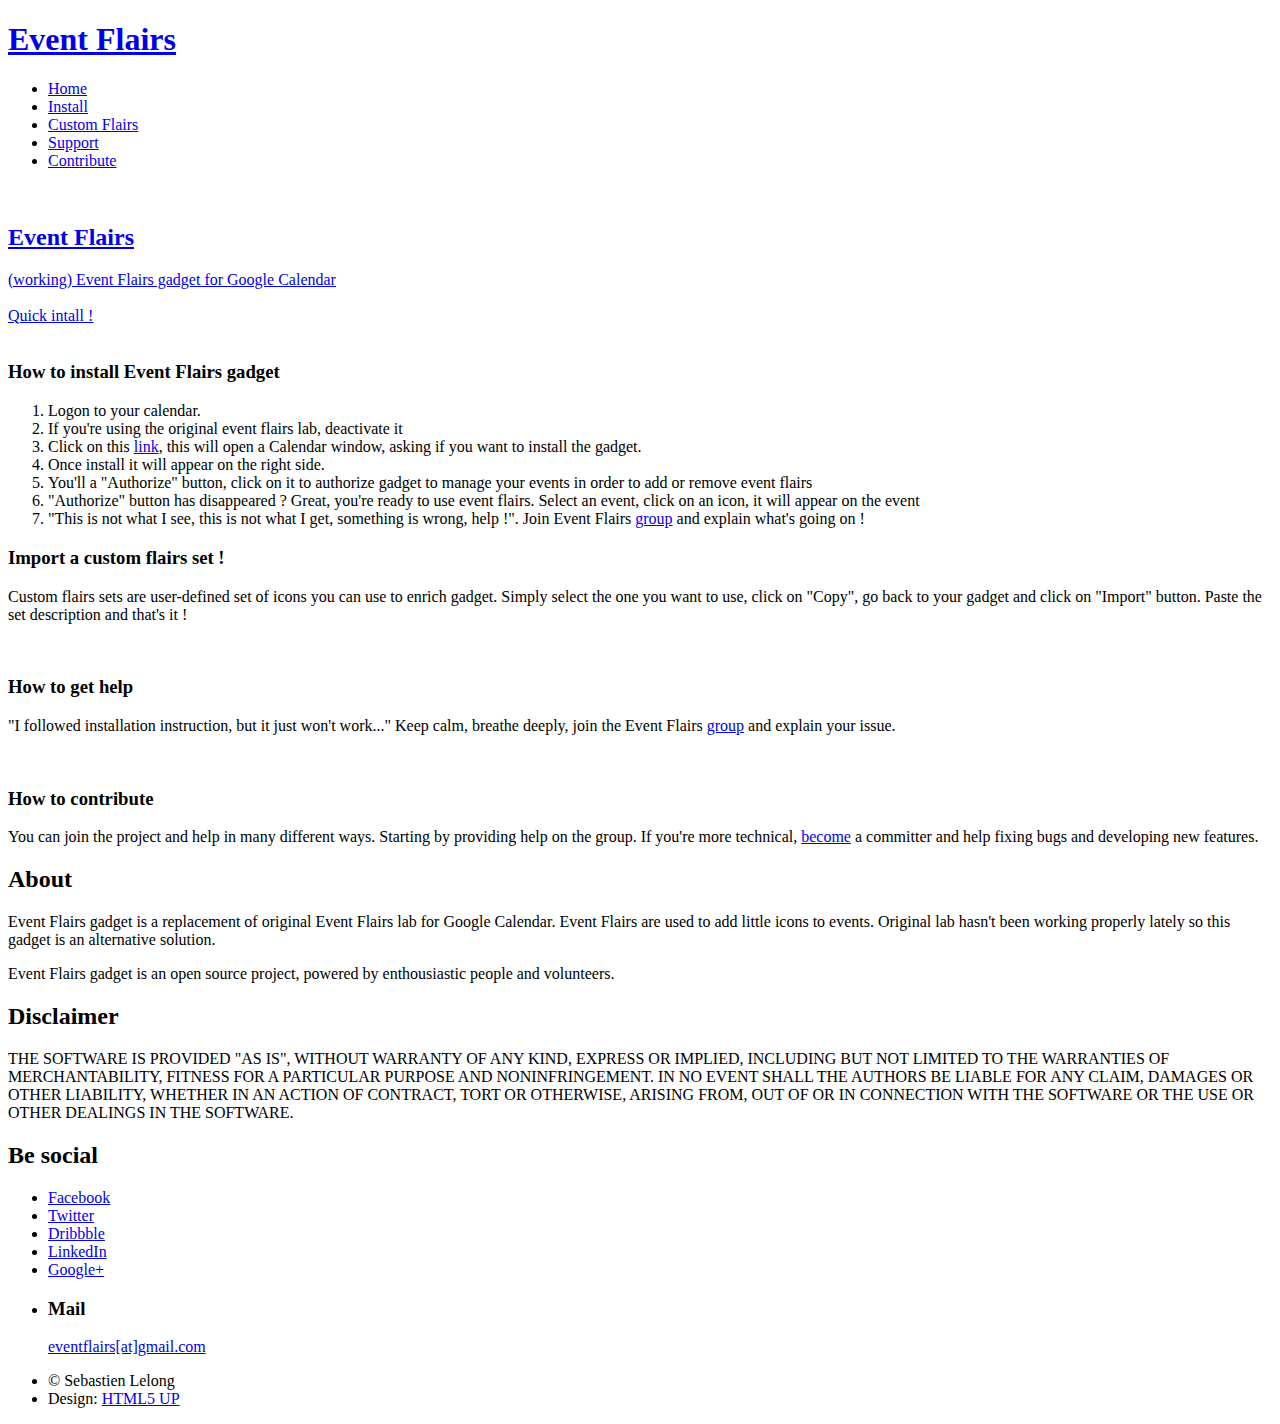
==== index.html @ 665790be "custom flairs section in website, with export feature" ====
<!DOCTYPE HTML>
<!--
	Dopetrope 2.0 by HTML5 UP
	html5up.net | @n33co
	Free for personal and commercial use under the CCA 3.0 license (html5up.net/license)
-->
<html>
	<head>
		<title>Event Flairs gadget</title>
		<meta http-equiv="content-type" content="text/html; charset=utf-8" />
		<meta name="description" content="" />
		<meta name="keywords" content="" />
		<link href="http://fonts.googleapis.com/css?family=Source+Sans+Pro:300,400,700,900,300italic" rel="stylesheet" />
		<script src="js/jquery.min.js"></script>
		<script src="js/jquery.dropotron.js"></script>
		<script src="js/config.js"></script>
		<script src="js/skel.min.js"></script>
		<script src="js/skel-panels.min.js"></script>
		<script src="js/ZeroClipboard.min.js"></script>
		<script src="js/sets.js"></script>
		<noscript>
			<link rel="stylesheet" href="css/skel-noscript.css" />
			<link rel="stylesheet" href="css/style.css" />
			<link rel="stylesheet" href="css/style-desktop.css" />
		</noscript>
		<!--[if lte IE 8]><script src="js/html5shiv.js"></script><link rel="stylesheet" href="static/css/ie8.css" /><![endif]-->
	</head>
	<body class="homepage">

		<!-- Header Wrapper -->
			<div id="header-wrapper">
				<div class="container">
					<div class="row">
						<div class="12u">
						
							<!-- Header -->
								<section id="header">
									
									<!-- Logo -->
										<h1><a href="#">Event Flairs</a></h1>
									
									<!-- Nav -->
										<nav id="nav">
											<ul>
												<li class="current_page_item"><a href="#">Home</a></li>
												<li><a href="#install">Install</a></li>
												<li><a href="#custom">Custom Flairs</a></li>
												<li><a href="#support">Support</a></li>
												<li><a href="#contrib">Contribute</a></li>
											</ul>
										</nav>

								</section>

						</div>
					</div>
					<div class="row">
						<div class="12u">

							<!-- Banner -->
								<section id="banner">
									<a href="/">
										<span class="image image-full"><img src="images/flairs.jpg" alt="" /></span>
										<header>
											<h2>Event Flairs</h2>
											<span class="byline">(working) Event Flairs gadget for Google Calendar</span>
											<section>
											<br/>
											<a href="https://www.google.com/calendar/render?gadgeturl=https://eventflairs.appspot.com/static/flairs.xml">
											<span class="install-button">
											Quick intall !</span></a>
											</section>
										</header>
									</a>
								</section>

						</div>
					</div>
				</div>
			</div>
		
		<!-- Main Wrapper -->
			<div id="main-wrapper">
				<div class="container">
					<div class="row">
						<div class="12u">
							

								<section>
									<div>
										<div class="row">
											<div class="12u">
												<section class="box" id="install">
													<a class="image image-full" href="https://www.google.com/calendar/render?gadgeturl=https://eventflairs.appspot.com/static/flairs.xml"><img src="images/yesgadget.jpg" alt="" /></a>
													<header>
														<h3>How to install Event Flairs gadget</h3>
													</header>
													<p>
													<ol class="square">
													<li>Logon to your calendar.</li>
													<li>If you're using the original event flairs lab, deactivate it</li>
													<li>Click on this <a href="https://www.google.com/calendar/render?gadgeturl=https://eventflairs.appspot.com/static/flairs.xml">link</a>, this will open a Calendar window, asking if you want to install the gadget.</li>
													<li>Once install it will appear on the right side.</li>
													<li>You'll a "Authorize" button, click on it to authorize gadget to manage your events in order to add or remove event flairs</li>
													<li>"Authorize" button has disappeared ? Great, you're ready to use event flairs. Select an event, click on an icon, it will appear on the event</li>
													<li>"This is not what I see, this is not what I get, something is wrong, help !". Join Event Flairs <a href="https://groups.google.com/forum/#!forum/event-flairs">group</a> and explain what's going on !</li>
													</ol>
													</p>

													<header>
														<h3 id="custom">Import a custom flairs set !</h3>
													</header>
													<p>
													Custom flairs sets are user-defined set of icons you can use to enrich gadget. Simply select the one you want to use, click on "Copy", go back to your gadget and click on "Import" button. Paste the set description and that's it !
													</p>
													<p>
													<div id="sets" class="row">
													</div>
													</p>


												</section>
											</div>
										</div>


										<div class="row">
											<div class="6u">
												<section class="box" id="support">
													<a class="image image-full" href="https://groups.google.com/forum/#!forum/event-flairs"><img src="images/postquestion.jpg" alt="" /></a>
													<header>
														<h3>How to get help</h3>
													</header>
													<p>"I followed installation instruction, but it just won't work..." Keep calm, breathe deeply, join the Event Flairs <a href="https://groups.google.com/forum/#!forum/event-flairs">group</a> and explain your issue.</p>
												</section>
											</div>
											<div class="6u">
												<section class="box" id="contrib">
													<a class="image image-full" href="https://code.google.com/p/event-flairs/"><img src="images/contrib.jpg" alt="" /></a>
													<header>
														<h3>How to contribute</h3>
													</header>
													<p>You can join the project and help in many different ways. Starting by providing help on the group. If you're more technical, <a href="https://code.google.com/p/event-flairs/">become</a> a committer and help fixing bugs and developing new features.</p>
												</section>
											</div>
										</div>
									</div>
								</section>
							
						</div>
					</div>
				</div>
			</div>

		<!-- Footer Wrapper -->
			<div id="footer-wrapper">
				
				<!-- Footer -->
					<section id="footer" class="container">
						<div class="row">
							<div class="8u">

							</div>
							<div class="4u">
							
								<section>
									<header>
										<h2>About</h2>
									</header>
									<p>
									Event Flairs gadget is a replacement of original Event Flairs lab for Google Calendar. Event Flairs are used
									to add little icons to events. Original lab hasn't been working properly lately so this gadget is an alternative
									solution.
									</p>
									<p>
									Event Flairs gadget is an open source project, powered by enthousiastic people and volunteers. 
									</p>
								</section>
							
							</div>
							<div class="4u">

								<section>
									<header>
										<h2>Disclaimer</h2>
									</header>
									<p>
									THE SOFTWARE IS PROVIDED "AS IS", WITHOUT WARRANTY OF ANY KIND,
									EXPRESS OR IMPLIED, INCLUDING BUT NOT LIMITED TO THE WARRANTIES OF
									MERCHANTABILITY, FITNESS FOR A PARTICULAR PURPOSE AND NONINFRINGEMENT.
									IN NO EVENT SHALL THE AUTHORS BE LIABLE FOR ANY CLAIM, DAMAGES OR
									OTHER LIABILITY, WHETHER IN AN ACTION OF CONTRACT, TORT OR OTHERWISE,
									ARISING FROM, OUT OF OR IN CONNECTION WITH THE SOFTWARE OR THE USE OR
									OTHER DEALINGS IN THE SOFTWARE.
									</p>
								</section>

							</div>
							<div class="4u">
							
								<section>
									<header>
										<h2>Be social</h2>
									</header>
									<ul class="social">
										<li class="facebook"><a href="#" class="icon48 icon48-1">Facebook</a></li>
										<li class="twitter"><a href="http://twitter.com/n33co" class="icon48 icon48-2">Twitter</a></li>
										<li class="dribbble"><a href="http://dribbble.com/n33" class="icon48 icon48-3">Dribbble</a></li>
										<li class="linkedin"><a href="#" class="icon48 icon48-4">LinkedIn</a></li>
										<li class="googleplus"><a href="#" class="icon48 icon48-6">Google+</a></li>
									</ul>
									<ul class="contact">
										<li>
											<h3>Mail</h3>
											<p><a href="#">eventflairs[at]gmail.com</a></p>
										</li>
									</ul>
								</section>
							
							</div>
						</div>
						<div class="row">
							<div class="12u">
							
								<!-- Copyright -->
									<div id="copyright">
										<ul class="links">
											<li>&copy; Sebastien Lelong</li>
											<li>Design: <a href="http://html5up.net">HTML5 UP</a></li>
										</ul>
									</div>

							</div>
						</div>
					</section>
				
			</div>
	<script>
	  (function(i,s,o,g,r,a,m){i['GoogleAnalyticsObject']=r;i[r]=i[r]||function(){
	  (i[r].q=i[r].q||[]).push(arguments)},i[r].l=1*new Date();a=s.createElement(o),
	  m=s.getElementsByTagName(o)[0];a.async=1;a.src=g;m.parentNode.insertBefore(a,m)
	  })(window,document,'script','//www.google-analytics.com/analytics.js','ga');
	
	  ga('create', 'UA-42714430-1', 'eventflairs.appspot.com');
	  ga('send', 'pageview');
	</script>
					<script>
					var FLAIRS_PER_ROW = 8;
					for(var idx in sets)
					{
						var set = sets[idx];
						var id = set['name'].replace(" ","");
						var div3u = document.createElement("div");
						div3u.setAttribute("style","text-align:center;");
						div3u.setAttribute("class","3u");

						var h4 = document.createElement("h4");
						h4.textContent = set['name'];
						div3u.appendChild(h4);

						var diva = document.createElement("div");
						diva.innerHTML = "Author: " + set['author'];
						div3u.appendChild(diva);

						var divd = document.createElement("div");
						divd.innerHTML = set['description'];
						div3u.appendChild(divd);

						var but = document.createElement("button");
						but.setAttribute("id",id + '-button');
						but.setAttribute("data-clipboard-text",JSON.stringify(set['def']));
						but.textContent = "Copy flairs set !";
						if(set['def'])
							div3u.appendChild(but);

						var divn = document.createElement("div");
						divn.setAttribute("id",id + '-button-next');
						divn.setAttribute("style","display:none;text-align:center;background:darkblue;color:white;font-size:0.8em;");
						divn.textContent = 'Go back to gadget, click "import" and paste';
						div3u.appendChild(divn);

						var divf = document.createElement("div");
						divf.setAttribute("id",id + '-flairs');
						div3u.appendChild(divf);

						var scr = document.createElement("script");
						scr.textContent = 'var clip = new ZeroClipboard( document.getElementById("' + id + '-button' + '"), { ' +
							'    moviePath: "/js/ZeroClipboard.swf" ' +
							' } ); ' +
							' clip.on( "complete", function(client, args) { ' + 
							'   this.style.display = "none"; ' +
							'   document.getElementById(this.id + "-next").style.display = "block"; ' +
							' } ); ';
						div3u.appendChild(scr);
						
						document.getElementById("sets").appendChild(div3u);

						var cnt = 0;
						for(var root in set['def'])
						{
							for(var idx in set['def'][root])
							{
								var img = document.createElement("img");
								img.setAttribute("src",root + set['def'][root][idx]);
								img.setAttribute("height",16);
								img.setAttribute("width",16);
								if(!(cnt%FLAIRS_PER_ROW))
								{
									var br = document.createElement("br");
									document.getElementById(id + '-flairs').appendChild(br);
								}
								document.getElementById(id + '-flairs').appendChild(img);
								cnt++;
							}
						}
					}
					</script>

	</body>
</html>
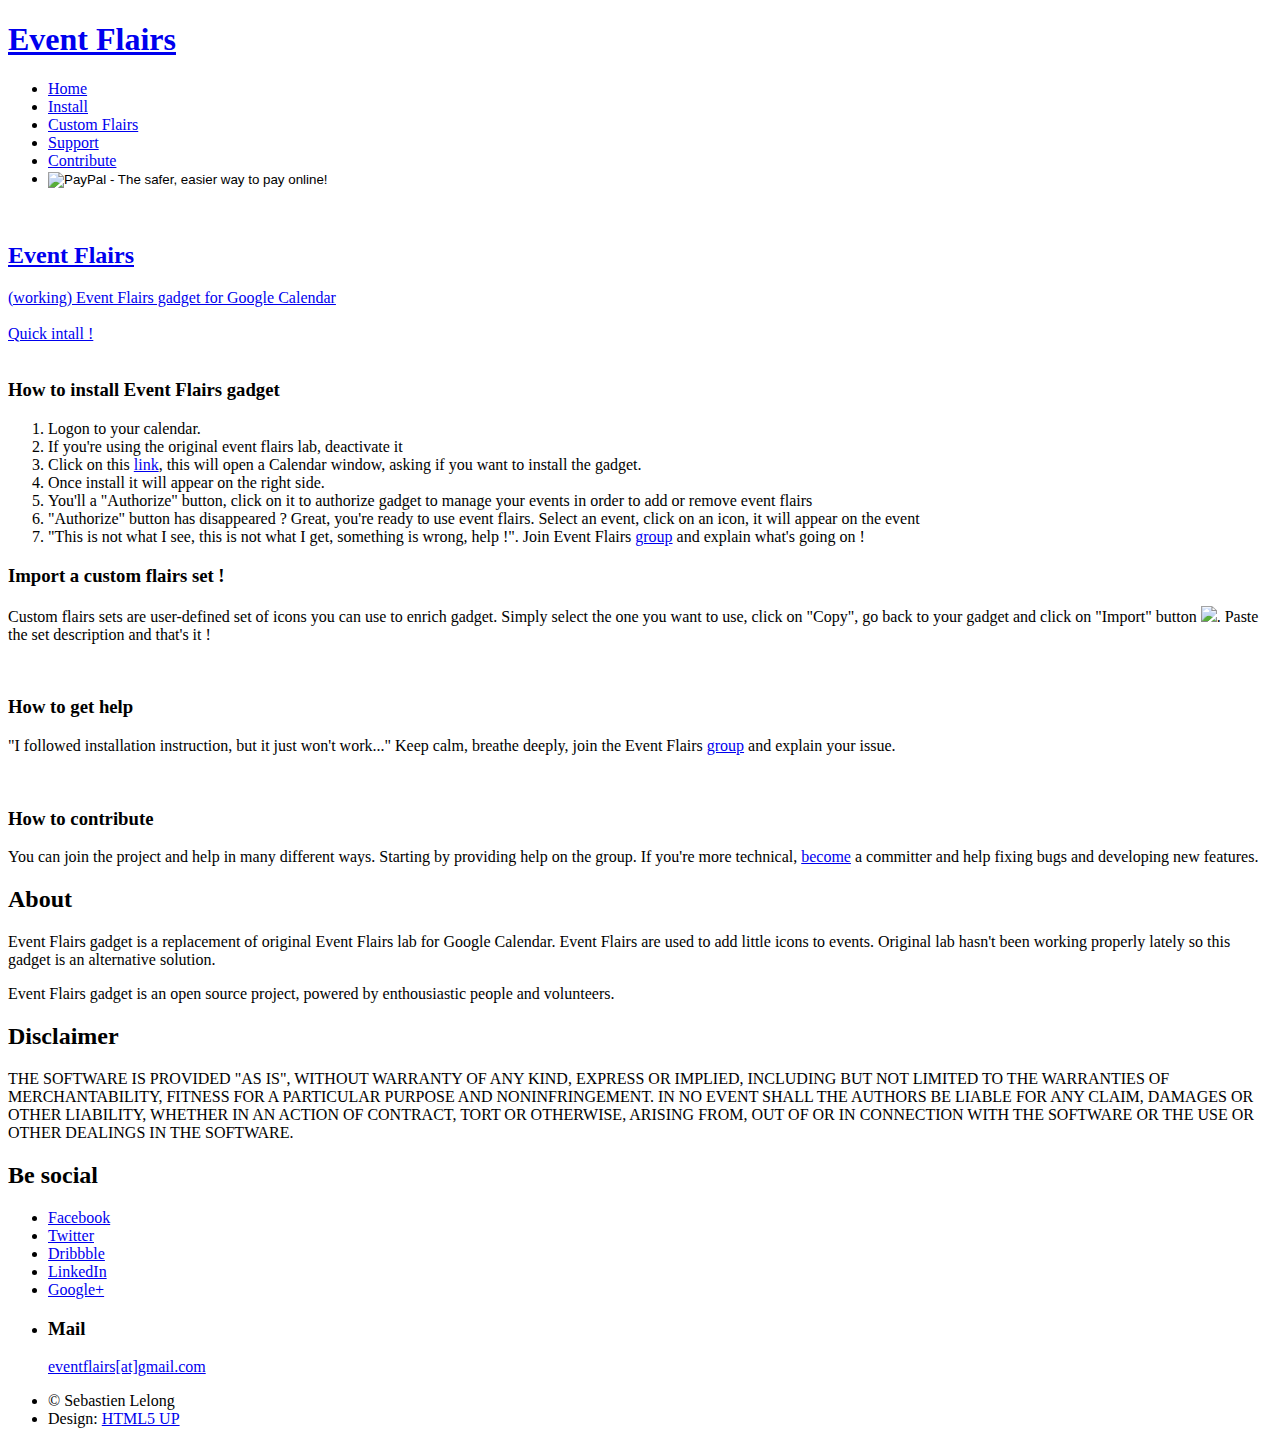
==== commit 8dd8247d: "import icon in instructions" ====
--- a/index.html
+++ b/index.html
@@ -17,7 +17,7 @@
 		<script src="js/skel.min.js"></script>
 		<script src="js/skel-panels.min.js"></script>
 		<script src="js/ZeroClipboard.min.js"></script>
-		<script src="js/sets.js"></script>
+		<script src="https://event-flairs.googlecode.com/git/static/js/sets.js"></script>
 		<noscript>
 			<link rel="stylesheet" href="css/skel-noscript.css" />
 			<link rel="stylesheet" href="css/style.css" />
@@ -47,6 +47,17 @@
 												<li><a href="#custom">Custom Flairs</a></li>
 												<li><a href="#support">Support</a></li>
 												<li><a href="#contrib">Contribute</a></li>
+												<li>
+												<div>
+												<form action="https://www.paypal.com/cgi-bin/webscr" method="post" target="_top">
+												<input type="hidden" name="cmd" value="_s-xclick">
+												<input type="hidden" name="hosted_button_id" value="3XDC3DJKK36WQ">
+												<input type="image" src="https://www.paypalobjects.com/en_US/i/btn/btn_donate_SM.gif" border="0" name="submit" alt="PayPal - The safer, easier way to pay online!">
+												<img alt="" border="0" src="https://www.paypalobjects.com/fr_FR/i/scr/pixel.gif" width="1" height="1">
+												</form>
+												</div>
+
+												</li>
 											</ul>
 										</nav>
 
@@ -111,7 +122,7 @@
 														<h3 id="custom">Import a custom flairs set !</h3>
 													</header>
 													<p>
-													Custom flairs sets are user-defined set of icons you can use to enrich gadget. Simply select the one you want to use, click on "Copy", go back to your gadget and click on "Import" button. Paste the set description and that's it !
+													Custom flairs sets are user-defined set of icons you can use to enrich gadget. Simply select the one you want to use, click on "Copy", go back to your gadget and click on "Import" button <img src="static/images/import.gif">. Paste the set description and that's it !
 													</p>
 													<p>
 													<div id="sets" class="row">
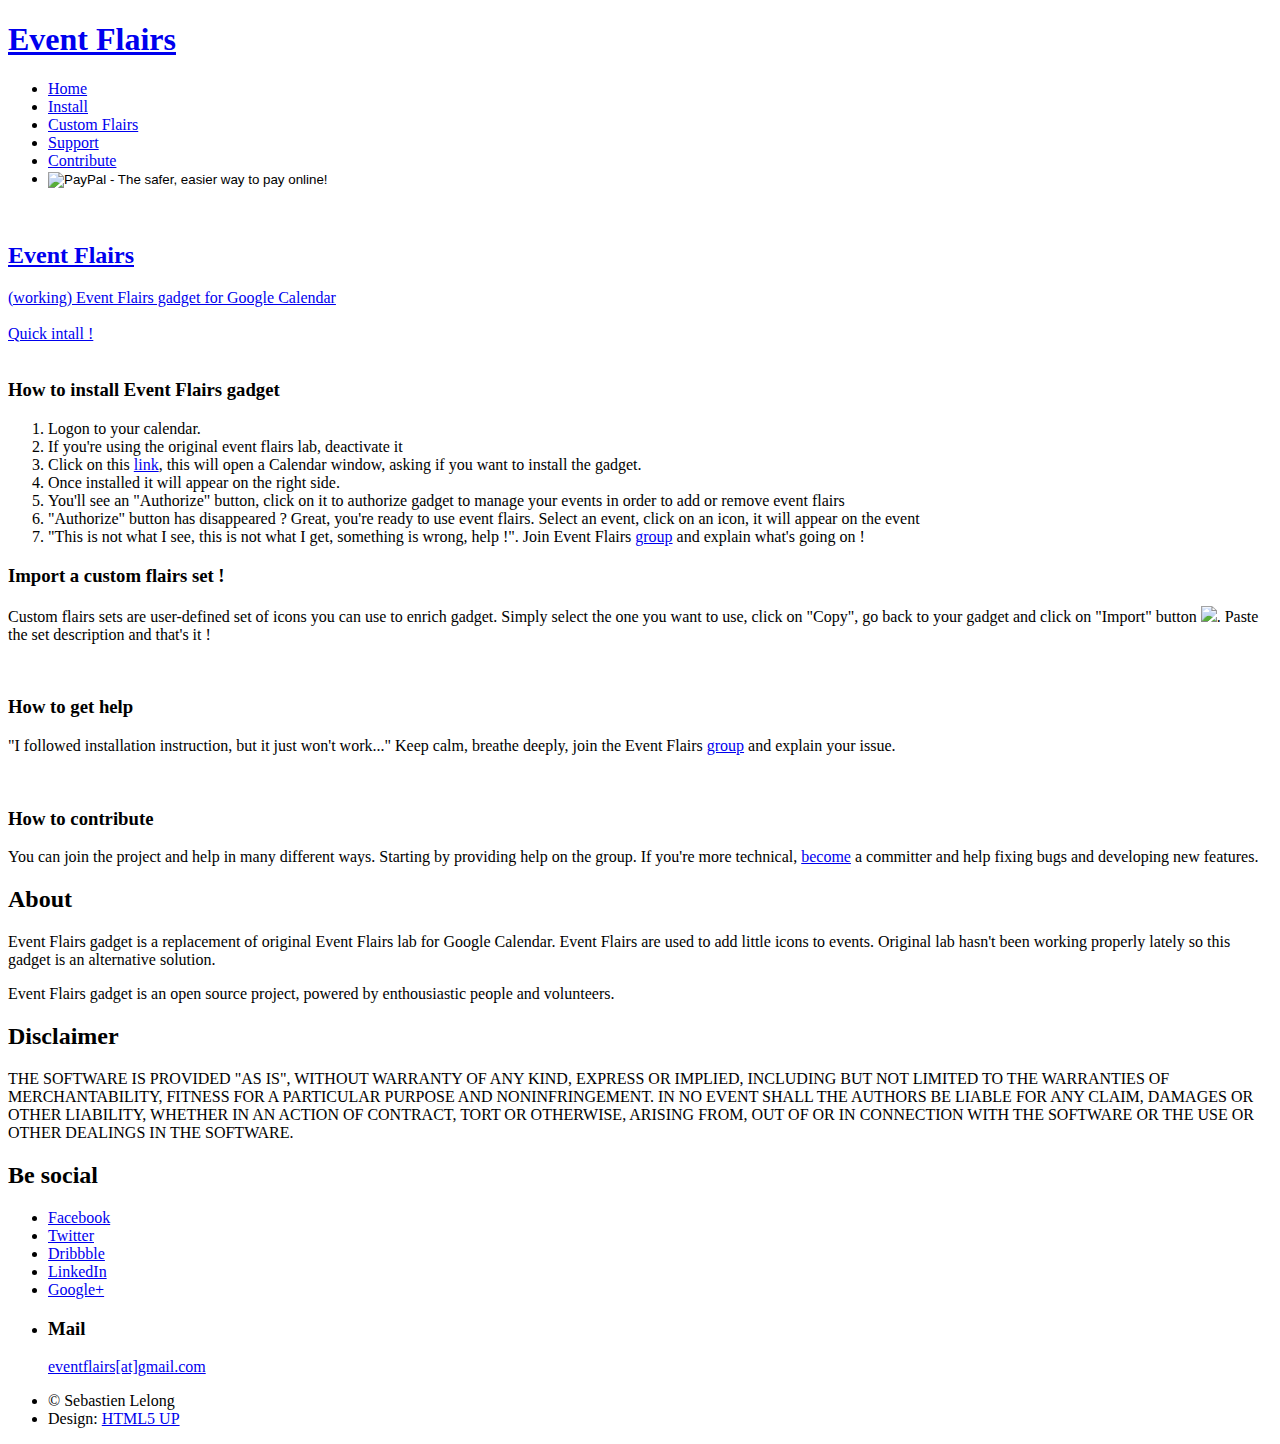
==== commit 6473aaf1: "optimized img path" ====
--- a/index.html
+++ b/index.html
@@ -1,331 +1,331 @@
 <!DOCTYPE HTML>
 <!--
-	Dopetrope 2.0 by HTML5 UP
-	html5up.net | @n33co
-	Free for personal and commercial use under the CCA 3.0 license (html5up.net/license)
+  Dopetrope 2.0 by HTML5 UP
+  html5up.net | @n33co
+  Free for personal and commercial use under the CCA 3.0 license (html5up.net/license)
 -->
 <html>
-	<head>
-		<title>Event Flairs gadget</title>
-		<meta http-equiv="content-type" content="text/html; charset=utf-8" />
-		<meta name="description" content="" />
-		<meta name="keywords" content="" />
-		<link href="http://fonts.googleapis.com/css?family=Source+Sans+Pro:300,400,700,900,300italic" rel="stylesheet" />
-		<script src="js/jquery.min.js"></script>
-		<script src="js/jquery.dropotron.js"></script>
-		<script src="js/config.js"></script>
-		<script src="js/skel.min.js"></script>
-		<script src="js/skel-panels.min.js"></script>
-		<script src="js/ZeroClipboard.min.js"></script>
-		<script src="https://event-flairs.googlecode.com/git/static/js/sets.js"></script>
-		<noscript>
-			<link rel="stylesheet" href="css/skel-noscript.css" />
-			<link rel="stylesheet" href="css/style.css" />
-			<link rel="stylesheet" href="css/style-desktop.css" />
-		</noscript>
-		<!--[if lte IE 8]><script src="js/html5shiv.js"></script><link rel="stylesheet" href="static/css/ie8.css" /><![endif]-->
-	</head>
-	<body class="homepage">
-
-		<!-- Header Wrapper -->
-			<div id="header-wrapper">
-				<div class="container">
-					<div class="row">
-						<div class="12u">
-						
-							<!-- Header -->
-								<section id="header">
-									
-									<!-- Logo -->
-										<h1><a href="#">Event Flairs</a></h1>
-									
-									<!-- Nav -->
-										<nav id="nav">
-											<ul>
-												<li class="current_page_item"><a href="#">Home</a></li>
-												<li><a href="#install">Install</a></li>
-												<li><a href="#custom">Custom Flairs</a></li>
-												<li><a href="#support">Support</a></li>
-												<li><a href="#contrib">Contribute</a></li>
-												<li>
-												<div>
-												<form action="https://www.paypal.com/cgi-bin/webscr" method="post" target="_top">
-												<input type="hidden" name="cmd" value="_s-xclick">
-												<input type="hidden" name="hosted_button_id" value="3XDC3DJKK36WQ">
-												<input type="image" src="https://www.paypalobjects.com/en_US/i/btn/btn_donate_SM.gif" border="0" name="submit" alt="PayPal - The safer, easier way to pay online!">
-												<img alt="" border="0" src="https://www.paypalobjects.com/fr_FR/i/scr/pixel.gif" width="1" height="1">
-												</form>
-												</div>
-
-												</li>
-											</ul>
-										</nav>
-
-								</section>
-
-						</div>
-					</div>
-					<div class="row">
-						<div class="12u">
-
-							<!-- Banner -->
-								<section id="banner">
-									<a href="/">
-										<span class="image image-full"><img src="images/flairs.jpg" alt="" /></span>
-										<header>
-											<h2>Event Flairs</h2>
-											<span class="byline">(working) Event Flairs gadget for Google Calendar</span>
-											<section>
-											<br/>
-											<a href="https://www.google.com/calendar/render?gadgeturl=https://eventflairs.appspot.com/static/flairs.xml">
-											<span class="install-button">
-											Quick intall !</span></a>
-											</section>
-										</header>
-									</a>
-								</section>
-
-						</div>
-					</div>
-				</div>
-			</div>
-		
-		<!-- Main Wrapper -->
-			<div id="main-wrapper">
-				<div class="container">
-					<div class="row">
-						<div class="12u">
-							
-
-								<section>
-									<div>
-										<div class="row">
-											<div class="12u">
-												<section class="box" id="install">
-													<a class="image image-full" href="https://www.google.com/calendar/render?gadgeturl=https://eventflairs.appspot.com/static/flairs.xml"><img src="images/yesgadget.jpg" alt="" /></a>
-													<header>
-														<h3>How to install Event Flairs gadget</h3>
-													</header>
-													<p>
-													<ol class="square">
-													<li>Logon to your calendar.</li>
-													<li>If you're using the original event flairs lab, deactivate it</li>
-													<li>Click on this <a href="https://www.google.com/calendar/render?gadgeturl=https://eventflairs.appspot.com/static/flairs.xml">link</a>, this will open a Calendar window, asking if you want to install the gadget.</li>
-													<li>Once install it will appear on the right side.</li>
-													<li>You'll a "Authorize" button, click on it to authorize gadget to manage your events in order to add or remove event flairs</li>
-													<li>"Authorize" button has disappeared ? Great, you're ready to use event flairs. Select an event, click on an icon, it will appear on the event</li>
-													<li>"This is not what I see, this is not what I get, something is wrong, help !". Join Event Flairs <a href="https://groups.google.com/forum/#!forum/event-flairs">group</a> and explain what's going on !</li>
-													</ol>
-													</p>
-
-													<header>
-														<h3 id="custom">Import a custom flairs set !</h3>
-													</header>
-													<p>
-													Custom flairs sets are user-defined set of icons you can use to enrich gadget. Simply select the one you want to use, click on "Copy", go back to your gadget and click on "Import" button <img src="static/images/import.gif">. Paste the set description and that's it !
-													</p>
-													<p>
-													<div id="sets" class="row">
-													</div>
-													</p>
-
-
-												</section>
-											</div>
-										</div>
-
-
-										<div class="row">
-											<div class="6u">
-												<section class="box" id="support">
-													<a class="image image-full" href="https://groups.google.com/forum/#!forum/event-flairs"><img src="images/postquestion.jpg" alt="" /></a>
-													<header>
-														<h3>How to get help</h3>
-													</header>
-													<p>"I followed installation instruction, but it just won't work..." Keep calm, breathe deeply, join the Event Flairs <a href="https://groups.google.com/forum/#!forum/event-flairs">group</a> and explain your issue.</p>
-												</section>
-											</div>
-											<div class="6u">
-												<section class="box" id="contrib">
-													<a class="image image-full" href="https://code.google.com/p/event-flairs/"><img src="images/contrib.jpg" alt="" /></a>
-													<header>
-														<h3>How to contribute</h3>
-													</header>
-													<p>You can join the project and help in many different ways. Starting by providing help on the group. If you're more technical, <a href="https://code.google.com/p/event-flairs/">become</a> a committer and help fixing bugs and developing new features.</p>
-												</section>
-											</div>
-										</div>
-									</div>
-								</section>
-							
-						</div>
-					</div>
-				</div>
-			</div>
-
-		<!-- Footer Wrapper -->
-			<div id="footer-wrapper">
-				
-				<!-- Footer -->
-					<section id="footer" class="container">
-						<div class="row">
-							<div class="8u">
-
-							</div>
-							<div class="4u">
-							
-								<section>
-									<header>
-										<h2>About</h2>
-									</header>
-									<p>
-									Event Flairs gadget is a replacement of original Event Flairs lab for Google Calendar. Event Flairs are used
-									to add little icons to events. Original lab hasn't been working properly lately so this gadget is an alternative
-									solution.
-									</p>
-									<p>
-									Event Flairs gadget is an open source project, powered by enthousiastic people and volunteers. 
-									</p>
-								</section>
-							
-							</div>
-							<div class="4u">
-
-								<section>
-									<header>
-										<h2>Disclaimer</h2>
-									</header>
-									<p>
-									THE SOFTWARE IS PROVIDED "AS IS", WITHOUT WARRANTY OF ANY KIND,
-									EXPRESS OR IMPLIED, INCLUDING BUT NOT LIMITED TO THE WARRANTIES OF
-									MERCHANTABILITY, FITNESS FOR A PARTICULAR PURPOSE AND NONINFRINGEMENT.
-									IN NO EVENT SHALL THE AUTHORS BE LIABLE FOR ANY CLAIM, DAMAGES OR
-									OTHER LIABILITY, WHETHER IN AN ACTION OF CONTRACT, TORT OR OTHERWISE,
-									ARISING FROM, OUT OF OR IN CONNECTION WITH THE SOFTWARE OR THE USE OR
-									OTHER DEALINGS IN THE SOFTWARE.
-									</p>
-								</section>
-
-							</div>
-							<div class="4u">
-							
-								<section>
-									<header>
-										<h2>Be social</h2>
-									</header>
-									<ul class="social">
-										<li class="facebook"><a href="#" class="icon48 icon48-1">Facebook</a></li>
-										<li class="twitter"><a href="http://twitter.com/n33co" class="icon48 icon48-2">Twitter</a></li>
-										<li class="dribbble"><a href="http://dribbble.com/n33" class="icon48 icon48-3">Dribbble</a></li>
-										<li class="linkedin"><a href="#" class="icon48 icon48-4">LinkedIn</a></li>
-										<li class="googleplus"><a href="#" class="icon48 icon48-6">Google+</a></li>
-									</ul>
-									<ul class="contact">
-										<li>
-											<h3>Mail</h3>
-											<p><a href="#">eventflairs[at]gmail.com</a></p>
-										</li>
-									</ul>
-								</section>
-							
-							</div>
-						</div>
-						<div class="row">
-							<div class="12u">
-							
-								<!-- Copyright -->
-									<div id="copyright">
-										<ul class="links">
-											<li>&copy; Sebastien Lelong</li>
-											<li>Design: <a href="http://html5up.net">HTML5 UP</a></li>
-										</ul>
-									</div>
-
-							</div>
-						</div>
-					</section>
-				
-			</div>
-	<script>
-	  (function(i,s,o,g,r,a,m){i['GoogleAnalyticsObject']=r;i[r]=i[r]||function(){
-	  (i[r].q=i[r].q||[]).push(arguments)},i[r].l=1*new Date();a=s.createElement(o),
-	  m=s.getElementsByTagName(o)[0];a.async=1;a.src=g;m.parentNode.insertBefore(a,m)
-	  })(window,document,'script','//www.google-analytics.com/analytics.js','ga');
-	
-	  ga('create', 'UA-42714430-1', 'eventflairs.appspot.com');
-	  ga('send', 'pageview');
-	</script>
-					<script>
-					var FLAIRS_PER_ROW = 8;
-					for(var idx in sets)
-					{
-						var set = sets[idx];
-						var id = set['name'].replace(" ","");
-						var div3u = document.createElement("div");
-						div3u.setAttribute("style","text-align:center;");
-						div3u.setAttribute("class","3u");
-
-						var h4 = document.createElement("h4");
-						h4.textContent = set['name'];
-						div3u.appendChild(h4);
-
-						var diva = document.createElement("div");
-						diva.innerHTML = "Author: " + set['author'];
-						div3u.appendChild(diva);
-
-						var divd = document.createElement("div");
-						divd.innerHTML = set['description'];
-						div3u.appendChild(divd);
-
-						var but = document.createElement("button");
-						but.setAttribute("id",id + '-button');
-						but.setAttribute("data-clipboard-text",JSON.stringify(set['def']));
-						but.textContent = "Copy flairs set !";
-						if(set['def'])
-							div3u.appendChild(but);
-
-						var divn = document.createElement("div");
-						divn.setAttribute("id",id + '-button-next');
-						divn.setAttribute("style","display:none;text-align:center;background:darkblue;color:white;font-size:0.8em;");
-						divn.textContent = 'Go back to gadget, click "import" and paste';
-						div3u.appendChild(divn);
-
-						var divf = document.createElement("div");
-						divf.setAttribute("id",id + '-flairs');
-						div3u.appendChild(divf);
-
-						var scr = document.createElement("script");
-						scr.textContent = 'var clip = new ZeroClipboard( document.getElementById("' + id + '-button' + '"), { ' +
-							'    moviePath: "/js/ZeroClipboard.swf" ' +
-							' } ); ' +
-							' clip.on( "complete", function(client, args) { ' + 
-							'   this.style.display = "none"; ' +
-							'   document.getElementById(this.id + "-next").style.display = "block"; ' +
-							' } ); ';
-						div3u.appendChild(scr);
-						
-						document.getElementById("sets").appendChild(div3u);
-
-						var cnt = 0;
-						for(var root in set['def'])
-						{
-							for(var idx in set['def'][root])
-							{
-								var img = document.createElement("img");
-								img.setAttribute("src",root + set['def'][root][idx]);
-								img.setAttribute("height",16);
-								img.setAttribute("width",16);
-								if(!(cnt%FLAIRS_PER_ROW))
-								{
-									var br = document.createElement("br");
-									document.getElementById(id + '-flairs').appendChild(br);
-								}
-								document.getElementById(id + '-flairs').appendChild(img);
-								cnt++;
-							}
-						}
-					}
-					</script>
-
-	</body>
+  <head>
+    <title>Event Flairs gadget</title>
+    <meta http-equiv="content-type" content="text/html; charset=utf-8" />
+    <meta name="description" content="" />
+    <meta name="keywords" content="" />
+    <link href="http://fonts.googleapis.com/css?family=Source+Sans+Pro:300,400,700,900,300italic" rel="stylesheet" />
+    <script src="js/jquery.min.js"></script>
+    <script src="js/jquery.dropotron.js"></script>
+    <script src="js/config.js"></script>
+    <script src="js/skel.min.js"></script>
+    <script src="js/skel-panels.min.js"></script>
+    <script src="js/ZeroClipboard.min.js"></script>
+    <script src="https://event-flairs.googlecode.com/git/static/js/sets.js"></script>
+    <noscript>
+      <link rel="stylesheet" href="css/skel-noscript.css" />
+      <link rel="stylesheet" href="css/style.css" />
+      <link rel="stylesheet" href="css/style-desktop.css" />
+    </noscript>
+    <!--[if lte IE 8]><script src="js/html5shiv.js"></script><link rel="stylesheet" href="static/css/ie8.css" /><![endif]-->
+  </head>
+  <body class="homepage">
+
+    <!-- Header Wrapper -->
+      <div id="header-wrapper">
+        <div class="container">
+          <div class="row">
+            <div class="12u">
+            
+              <!-- Header -->
+                <section id="header">
+                  
+                  <!-- Logo -->
+                    <h1><a href="#">Event Flairs</a></h1>
+                  
+                  <!-- Nav -->
+                    <nav id="nav">
+                      <ul>
+                        <li class="current_page_item"><a href="#">Home</a></li>
+                        <li><a href="#install">Install</a></li>
+                        <li><a href="#custom">Custom Flairs</a></li>
+                        <li><a href="#support">Support</a></li>
+                        <li><a href="#contrib">Contribute</a></li>
+                        <li>
+                        <div>
+                        <form action="https://www.paypal.com/cgi-bin/webscr" method="post" target="_top">
+                        <input type="hidden" name="cmd" value="_s-xclick">
+                        <input type="hidden" name="hosted_button_id" value="3XDC3DJKK36WQ">
+                        <input type="image" src="https://www.paypalobjects.com/en_US/i/btn/btn_donate_SM.gif" border="0" name="submit" alt="PayPal - The safer, easier way to pay online!">
+                        <img alt="" border="0" src="https://www.paypalobjects.com/fr_FR/i/scr/pixel.gif" width="1" height="1">
+                        </form>
+                        </div>
+
+                        </li>
+                      </ul>
+                    </nav>
+
+                </section>
+
+            </div>
+          </div>
+          <div class="row">
+            <div class="12u">
+
+              <!-- Banner -->
+                <section id="banner">
+                  <a href="/">
+                    <span class="image image-full"><img src="images/flairs.jpg" alt="" /></span>
+                    <header>
+                      <h2>Event Flairs</h2>
+                      <span class="byline">(working) Event Flairs gadget for Google Calendar</span>
+                      <section>
+                      <br/>
+                      <a href="https://www.google.com/calendar/render?gadgeturl=https://eventflairs.appspot.com/static/flairs.xml">
+                      <span class="install-button">
+                      Quick intall !</span></a>
+                      </section>
+                    </header>
+                  </a>
+                </section>
+
+            </div>
+          </div>
+        </div>
+      </div>
+    
+    <!-- Main Wrapper -->
+      <div id="main-wrapper">
+        <div class="container">
+          <div class="row">
+            <div class="12u">
+              
+
+                <section>
+                  <div>
+                    <div class="row">
+                      <div class="12u">
+                        <section class="box" id="install">
+                          <a class="image image-full" href="https://www.google.com/calendar/render?gadgeturl=https://eventflairs.appspot.com/static/flairs.xml"><img src="images/yesgadget.jpg" alt="" /></a>
+                          <header>
+                            <h3>How to install Event Flairs gadget</h3>
+                          </header>
+                          <p>
+                          <ol class="square">
+                          <li>Logon to your calendar.</li>
+                          <li>If you're using the original event flairs lab, deactivate it</li>
+                          <li>Click on this <a href="https://www.google.com/calendar/render?gadgeturl=https://eventflairs.appspot.com/static/flairs.xml">link</a>, this will open a Calendar window, asking if you want to install the gadget.</li>
+                          <li>Once installed it will appear on the right side.</li>
+                          <li>You'll see an "Authorize" button, click on it to authorize gadget to manage your events in order to add or remove event flairs</li>
+                          <li>"Authorize" button has disappeared ? Great, you're ready to use event flairs. Select an event, click on an icon, it will appear on the event</li>
+                          <li>"This is not what I see, this is not what I get, something is wrong, help !". Join Event Flairs <a href="https://groups.google.com/forum/#!forum/event-flairs">group</a> and explain what's going on !</li>
+                          </ol>
+                          </p>
+
+                          <header>
+                            <h3 id="custom">Import a custom flairs set !</h3>
+                          </header>
+                          <p>
+                          Custom flairs sets are user-defined set of icons you can use to enrich gadget. Simply select the one you want to use, click on "Copy", go back to your gadget and click on "Import" button <img src="static/images/import.gif">. Paste the set description and that's it !
+                          </p>
+                          <p>
+                          <div id="sets" class="row">
+                          </div>
+                          </p>
+
+
+                        </section>
+                      </div>
+                    </div>
+
+
+                    <div class="row">
+                      <div class="6u">
+                        <section class="box" id="support">
+                          <a class="image image-full" href="https://groups.google.com/forum/#!forum/event-flairs"><img src="images/postquestion.jpg" alt="" /></a>
+                          <header>
+                            <h3>How to get help</h3>
+                          </header>
+                          <p>"I followed installation instruction, but it just won't work..." Keep calm, breathe deeply, join the Event Flairs <a href="https://groups.google.com/forum/#!forum/event-flairs">group</a> and explain your issue.</p>
+                        </section>
+                      </div>
+                      <div class="6u">
+                        <section class="box" id="contrib">
+                          <a class="image image-full" href="https://code.google.com/p/event-flairs/"><img src="images/contrib.jpg" alt="" /></a>
+                          <header>
+                            <h3>How to contribute</h3>
+                          </header>
+                          <p>You can join the project and help in many different ways. Starting by providing help on the group. If you're more technical, <a href="https://code.google.com/p/event-flairs/">become</a> a committer and help fixing bugs and developing new features.</p>
+                        </section>
+                      </div>
+                    </div>
+                  </div>
+                </section>
+              
+            </div>
+          </div>
+        </div>
+      </div>
+
+    <!-- Footer Wrapper -->
+      <div id="footer-wrapper">
+        
+        <!-- Footer -->
+          <section id="footer" class="container">
+            <div class="row">
+              <div class="8u">
+
+              </div>
+              <div class="4u">
+              
+                <section>
+                  <header>
+                    <h2>About</h2>
+                  </header>
+                  <p>
+                  Event Flairs gadget is a replacement of original Event Flairs lab for Google Calendar. Event Flairs are used
+                  to add little icons to events. Original lab hasn't been working properly lately so this gadget is an alternative
+                  solution.
+                  </p>
+                  <p>
+                  Event Flairs gadget is an open source project, powered by enthousiastic people and volunteers. 
+                  </p>
+                </section>
+              
+              </div>
+              <div class="4u">
+
+                <section>
+                  <header>
+                    <h2>Disclaimer</h2>
+                  </header>
+                  <p>
+                  THE SOFTWARE IS PROVIDED "AS IS", WITHOUT WARRANTY OF ANY KIND,
+                  EXPRESS OR IMPLIED, INCLUDING BUT NOT LIMITED TO THE WARRANTIES OF
+                  MERCHANTABILITY, FITNESS FOR A PARTICULAR PURPOSE AND NONINFRINGEMENT.
+                  IN NO EVENT SHALL THE AUTHORS BE LIABLE FOR ANY CLAIM, DAMAGES OR
+                  OTHER LIABILITY, WHETHER IN AN ACTION OF CONTRACT, TORT OR OTHERWISE,
+                  ARISING FROM, OUT OF OR IN CONNECTION WITH THE SOFTWARE OR THE USE OR
+                  OTHER DEALINGS IN THE SOFTWARE.
+                  </p>
+                </section>
+
+              </div>
+              <div class="4u">
+              
+                <section>
+                  <header>
+                    <h2>Be social</h2>
+                  </header>
+                  <ul class="social">
+                    <li class="facebook"><a href="#" class="icon48 icon48-1">Facebook</a></li>
+                    <li class="twitter"><a href="http://twitter.com/n33co" class="icon48 icon48-2">Twitter</a></li>
+                    <li class="dribbble"><a href="http://dribbble.com/n33" class="icon48 icon48-3">Dribbble</a></li>
+                    <li class="linkedin"><a href="#" class="icon48 icon48-4">LinkedIn</a></li>
+                    <li class="googleplus"><a href="#" class="icon48 icon48-6">Google+</a></li>
+                  </ul>
+                  <ul class="contact">
+                    <li>
+                      <h3>Mail</h3>
+                      <p><a href="#">eventflairs[at]gmail.com</a></p>
+                    </li>
+                  </ul>
+                </section>
+              
+              </div>
+            </div>
+            <div class="row">
+              <div class="12u">
+              
+                <!-- Copyright -->
+                  <div id="copyright">
+                    <ul class="links">
+                      <li>&copy; Sebastien Lelong</li>
+                      <li>Design: <a href="http://html5up.net">HTML5 UP</a></li>
+                    </ul>
+                  </div>
+
+              </div>
+            </div>
+          </section>
+        
+      </div>
+  <script>
+    (function(i,s,o,g,r,a,m){i['GoogleAnalyticsObject']=r;i[r]=i[r]||function(){
+    (i[r].q=i[r].q||[]).push(arguments)},i[r].l=1*new Date();a=s.createElement(o),
+    m=s.getElementsByTagName(o)[0];a.async=1;a.src=g;m.parentNode.insertBefore(a,m)
+    })(window,document,'script','//www.google-analytics.com/analytics.js','ga');
+  
+    ga('create', 'UA-42714430-1', 'eventflairs.appspot.com');
+    ga('send', 'pageview');
+  </script>
+          <script>
+          var FLAIRS_PER_ROW = 8;
+          for(var idx in sets)
+          {
+            var set = sets[idx];
+            var id = set['name'].replace(" ","");
+            var div3u = document.createElement("div");
+            div3u.setAttribute("style","text-align:center;");
+            div3u.setAttribute("class","3u");
+
+            var h4 = document.createElement("h4");
+            h4.textContent = set['name'];
+            div3u.appendChild(h4);
+
+            var diva = document.createElement("div");
+            diva.innerHTML = "Author: " + set['author'];
+            div3u.appendChild(diva);
+
+            var divd = document.createElement("div");
+            divd.innerHTML = set['description'];
+            div3u.appendChild(divd);
+
+            var but = document.createElement("button");
+            but.setAttribute("id",id + '-button');
+            but.setAttribute("data-clipboard-text",JSON.stringify(set['def']));
+            but.textContent = "Copy flairs set !";
+            if(set['def'])
+              div3u.appendChild(but);
+
+            var divn = document.createElement("div");
+            divn.setAttribute("id",id + '-button-next');
+            divn.setAttribute("style","display:none;text-align:center;background:darkblue;color:white;font-size:0.8em;");
+            divn.textContent = 'Go back to gadget, click "import" and paste';
+            div3u.appendChild(divn);
+
+            var divf = document.createElement("div");
+            divf.setAttribute("id",id + '-flairs');
+            div3u.appendChild(divf);
+
+            var scr = document.createElement("script");
+            scr.textContent = 'var clip = new ZeroClipboard( document.getElementById("' + id + '-button' + '"), { ' +
+              '    moviePath: "/js/ZeroClipboard.swf" ' +
+              ' } ); ' +
+              ' clip.on( "complete", function(client, args) { ' + 
+              '   this.style.display = "none"; ' +
+              '   document.getElementById(this.id + "-next").style.display = "block"; ' +
+              ' } ); ';
+            div3u.appendChild(scr);
+            
+            document.getElementById("sets").appendChild(div3u);
+
+            var cnt = 0;
+            for(var root in set['def'])
+            {
+              for(var idx in set['def'][root])
+              {
+                var img = document.createElement("img");
+                img.setAttribute("src",root + set['def'][root][idx]);
+                img.setAttribute("height",16);
+                img.setAttribute("width",16);
+                if(!(cnt%FLAIRS_PER_ROW))
+                {
+                  var br = document.createElement("br");
+                  document.getElementById(id + '-flairs').appendChild(br);
+                }
+                document.getElementById(id + '-flairs').appendChild(img);
+                cnt++;
+              }
+            }
+          }
+          </script>
+
+  </body>
 </html>
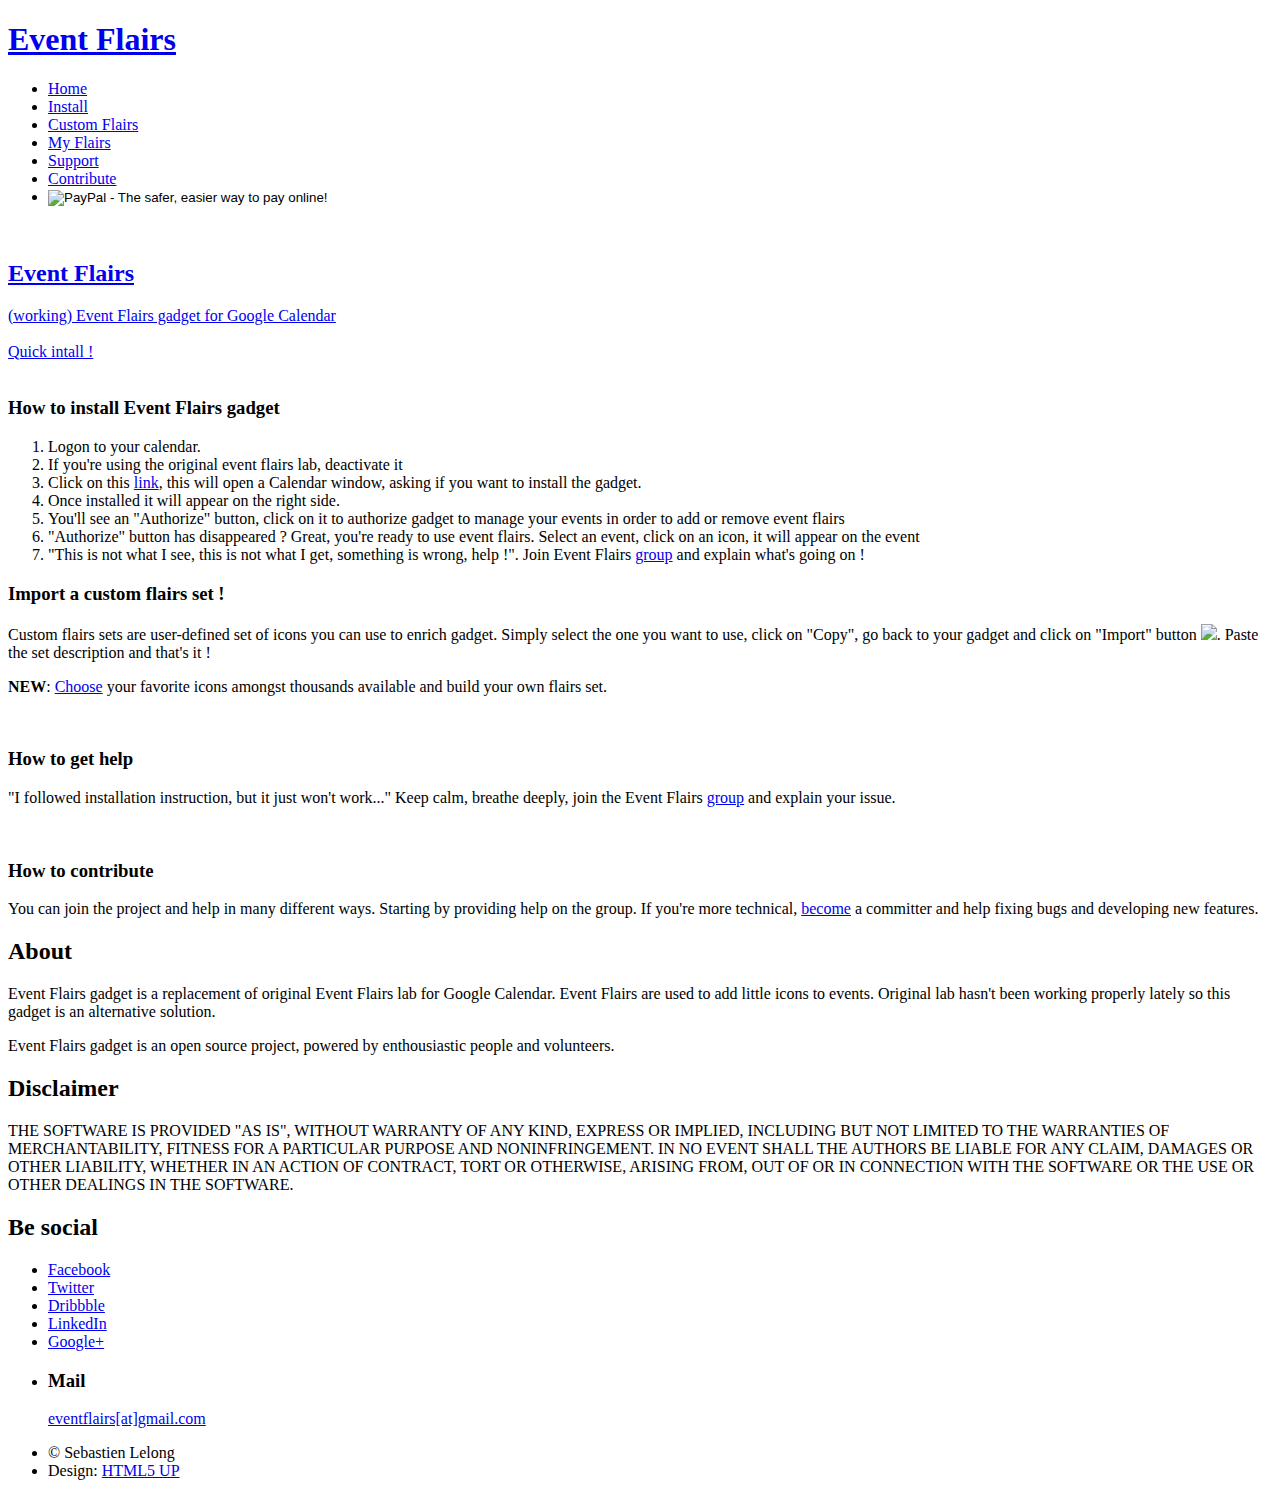
==== commit e91a1c2a: "fix layout sets per row" ====
--- a/index.html
+++ b/index.html
@@ -23,6 +23,7 @@
       <link rel="stylesheet" href="css/style.css" />
       <link rel="stylesheet" href="css/style-desktop.css" />
     </noscript>
+    <link rel="stylesheet" href="css/index.css" />
     <!--[if lte IE 8]><script src="js/html5shiv.js"></script><link rel="stylesheet" href="static/css/ie8.css" /><![endif]-->
   </head>
   <body class="homepage">
@@ -45,6 +46,7 @@
                         <li class="current_page_item"><a href="#">Home</a></li>
                         <li><a href="#install">Install</a></li>
                         <li><a href="#custom">Custom Flairs</a></li>
+                        <li><a href="choose">My Flairs</a></li>
                         <li><a href="#support">Support</a></li>
                         <li><a href="#contrib">Contribute</a></li>
                         <li>
@@ -124,6 +126,9 @@
                           <p>
                           Custom flairs sets are user-defined set of icons you can use to enrich gadget. Simply select the one you want to use, click on "Copy", go back to your gadget and click on "Import" button <img src="static/images/import.gif">. Paste the set description and that's it !
                           </p>
+			  <p>
+			  <b>NEW</b>: <a href="choose">Choose</a> your favorite icons amongst thousands available and build your own flairs set.
+			  </p>
                           <p>
                           <div id="sets" class="row">
                           </div>
@@ -256,14 +261,14 @@
     ga('send', 'pageview');
   </script>
           <script>
-          var FLAIRS_PER_ROW = 8;
+          var FLAIRS_PER_ROW = 6;
           for(var idx in sets)
           {
             var set = sets[idx];
             var id = set['name'].replace(" ","");
             var div3u = document.createElement("div");
             div3u.setAttribute("style","text-align:center;");
-            div3u.setAttribute("class","3u");
+            div3u.setAttribute("class","2u");
 
             var h4 = document.createElement("h4");
             h4.textContent = set['name'];
@@ -315,6 +320,7 @@
                 img.setAttribute("src",root + set['def'][root][idx]);
                 img.setAttribute("height",16);
                 img.setAttribute("width",16);
+		img.setAttribute("class","icon");
                 if(!(cnt%FLAIRS_PER_ROW))
                 {
                   var br = document.createElement("br");
